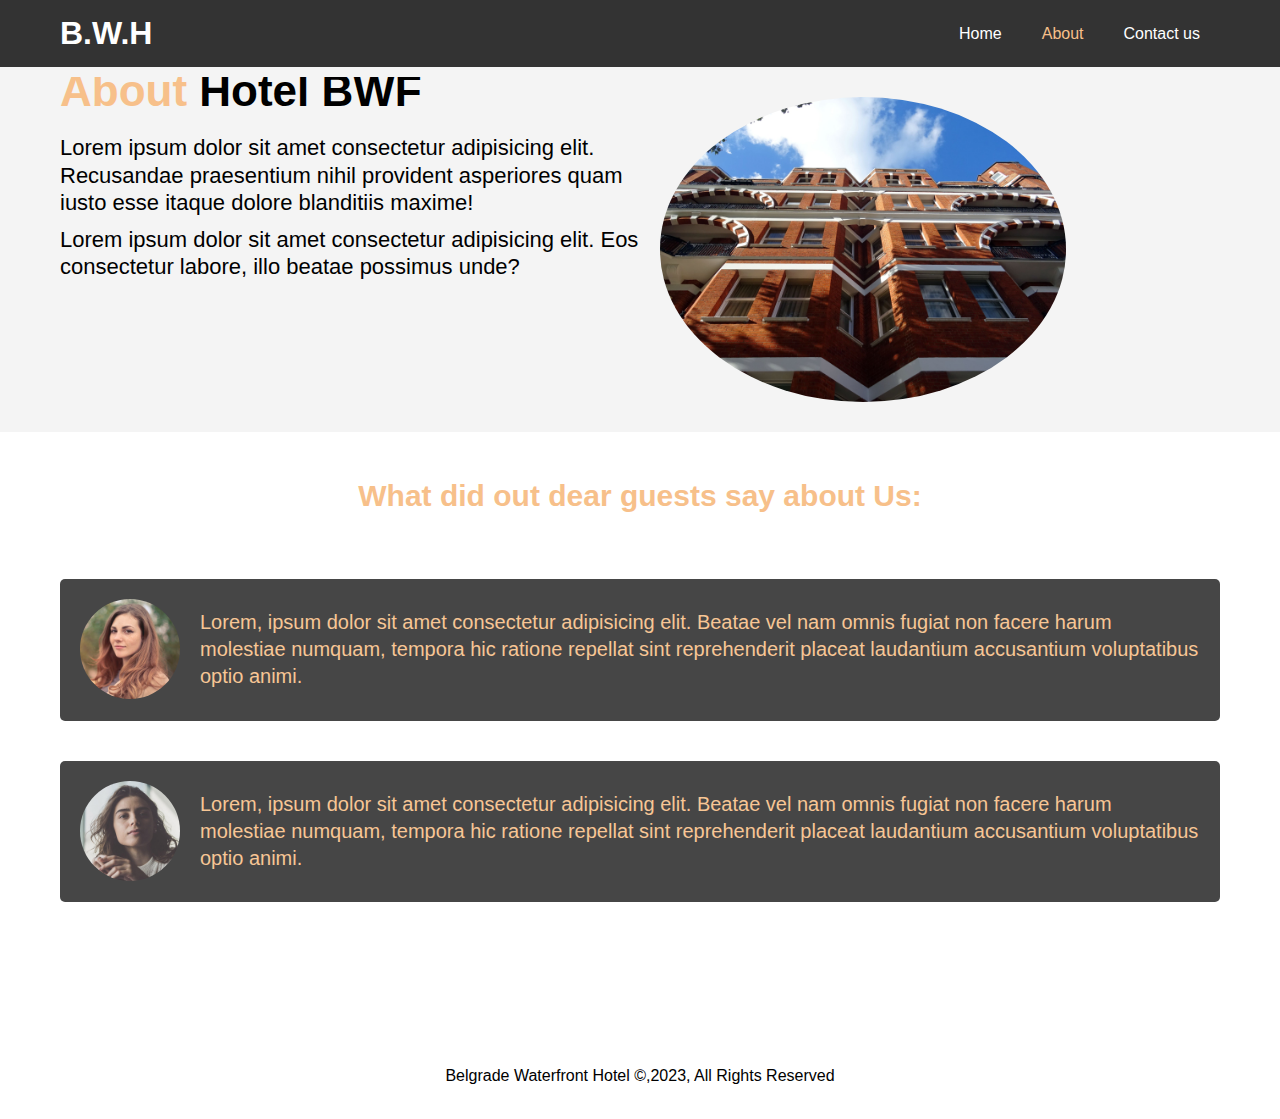
==== Hotel Website/about.html @ cf5e38e8 "Add files via upload" ====
<!DOCTYPE html>
<html lang="en">
<head>
    <meta charset="UTF-8">
    <meta http-equiv="X-UA-Compatible" content="IE=edge">
    <meta name="viewport" content="width=device-width, initial-scale=1.0">
    <meta name="discription" content="Welcome to out hotel in Belgrade">
    <meta name="keywords" content="hotel,serbia,belgrade hotels,belgrade,serbia">
    
    <link rel="stylesheet" href="css/style.css">

    <title>Belgrade Waterfront Hotel ~ About</title>
</head>
<body>
    <header>
        <nav id="navbar">
            <div class="container">
                <h1 class="logo"><a href="index.html">B.W.H</a></h1>
            <ul>
                <li><a href="index.html">Home</a></li>
            <li><a class="curent" href="about.html">About</a></li>
            <li><a href="contact.html">Contact us</a></li>
            </ul>
            </div>
            
        </nav>
    </header>
    <section id="about-info" class="bg-light py-3">
        <div class="container">
            <div class="info-left">
                <h1 class="l-heading"><span class="text-primary">About</span> Hotel BWF</h1>
                <p>Lorem ipsum dolor sit amet consectetur adipisicing elit. Recusandae praesentium nihil provident asperiores quam iusto esse itaque dolore blanditiis maxime!</p>
                <p>Lorem ipsum dolor sit amet consectetur adipisicing elit. Eos consectetur labore, illo beatae possimus unde?</p>   </div>
                <div class="info-right">
                    <img src="./pic/photo-2.jpg" alt="hotel">
                </div>
            
        </div>
    </section>
    <section id="testimonials" class="py-3">
        <div class="container">
            <h2 class="l-heading">What did out dear guests say about Us:</h2>
            <div class="testimonial bg-primary">
                <img src="./pic/person-1.jpg" alt="Natasa">
                <p>Lorem, ipsum dolor sit amet consectetur adipisicing elit. Beatae vel nam omnis fugiat non facere harum molestiae numquam, tempora hic ratione repellat sint reprehenderit placeat laudantium accusantium voluptatibus optio animi.</p>
            </div>
            <div class="testimonial bg-primary">
                <img src="./pic/person-2.jpg" alt="Natasa">
                <p>Lorem, ipsum dolor sit amet consectetur adipisicing elit. Beatae vel nam omnis fugiat non facere harum molestiae numquam, tempora hic ratione repellat sint reprehenderit placeat laudantium accusantium voluptatibus optio animi.</p>
            </div>
        </div>
    </section>
            
            
    <div class="clr"></div>
    <footer id="main-footer">
        <p>Belgrade Waterfront Hotel &copy,2023, All Rights Reserved  </p>

    </footer>
</body>
</html>
---- Hotel Website/css/style.css ----
:root{
    --white:#fff;
    --gray:#333;
    --orange:#f7c08a;
}
*{
    margin: 0;
    padding: 0;
    box-sizing: border-box;
}
body{
    font-family: 'Segoe UI', Tahoma, Geneva, Verdana, sans-serif;
    line-height: 1.7em;
}
a{
    color:var(--gray);
    text-decoration: none;
}
h1,h2,h3{
    padding-bottom: 20px;
}
p{
    margin: 10px 0px;
}
/*Utility classes*/
.container{
    margin: auto;
    max-width: 1200px;
    overflow: auto;
    padding: 0 20px
}
/*Padding*/
.py-1{
    padding: 10px 0;
}
.py-2{
    padding: 10px 0;
}
.py-3{
    padding: 10px 0;
}
.text-primary{
    color:var(--orange);
}
.lead{
    font-size: 20px;
}
.bg-dark{
    background: var(--gray);
    color: #333;
}
.bg-light{
    background: #f4f4f4;
    color:var(--orange)
}
.bg-primary{
    background: var(--gray);
    color:var(--orange);
}
/*Navbar*/
#navbar{
    background-color:var(--gray);
    color:var(--white);
    overflow: auto;
}
#navbar a{
    color:var(--white);
}
#navbar h1{
    float:left;
    padding-top:20px
}
#navbar ul{
    list-style: none;
    float:right;
}
#navbar ul li {
    float: left;
}
#navbar ul li a{
    display: block;
    padding: 20px;
    text-align: center;
}
#navbar ul li a.curent,
#navbar ul li a:hover {
    background-color:var(--gray);
    color:var(--orange);
}
/*showcase*/
#showcase{
    background: url(../pic/showcase.jpg) no-repeat center/cover;
    height: 600px;
}
#showcase .showcase-content{
    color:var(--white);
    text-align: center;
    padding-top: 170px;
}
#showcase .showcase-content h1{
    font-size: 60px;
    line-height: 1.2em;
}
#showcase .showcase-content p{
    font-size: 20px;
    line-height: 1.2em;
}
.btn{
    display:inline-block ;
    font-size: large;
    color: var(--white);
    background-color:var(--gray) ;
    padding: 13px 20px;
    border: none;
    cursor: pointer;
    border-radius: 10px;
}
.btn:hover{
    background:#f7c08a ;
    color:var(--gray);
}
.btn-light{
    background: var(--gray);
    color:var(--orange);
    overflow: auto;
}

/*Home Info*/
#home-info{
    height: 400px;
    background-color: var(--white);
}
#home-info .info-img{
    float:left;
    width: 50%;
    background: url('../pic/photo-1.jpg') no-repeat;
    min-height: 100%;
}
#home-info .info-content{
    float: right;
    width: 50%;
    height: 100%;
    text-align: center;
    padding: 50px 30px;
    overflow: hidden;
}
#home-info .info-content p{
    padding-bottom:30px;
    font-size: 20px;
}

/*Features*/
.box{
    float:left;
    width: 33.3%;
    padding: 50px;
    text-align: center;
}
.box h3{
    margin-top: 10px;
}
/*Footer*/
#main-footer{
    text-align: center;
    padding: 20px;
}
.clr{
    clear:both;
}


/*About info*/
#about-info{
    background-color: #f4f4f4;
    color:#000;
}
#about-info .info-right{
    float: right;
    width: 50%;
    min-height: 100%;
}
#about-info .info-right img{
    display: block;
    width: 70%;
    border-radius: 50%;
    margin: 20px;
}
#about-info .info-left{
    float: left;
    width: 50%;
    min-height: 100%;
    font-size: 22px;

}
#testimonials{
    height: 600px;
    background-image: url(../pic/person-1.jpg) no-repeat center center/cover;
    padding-top: 50px;
}
#testimonials h2{
    color:#f7c08a;
    text-align: center;
    padding-bottom: 70px;
    font-size: 30px;
}
#testimonials p{
    font-size: 20px;
}
#testimonials .testimonial{
    padding: 20px;
    margin-bottom: 40px;
    border-radius: 5px;
    opacity: 0.9;
}
#testimonials .testimonial img{
    width: 100px;
    float:left;
    margin-right: 20px;
    border-radius: 50%;
}
/*Contact form*/
#contact-form .form-group{
    margin-bottom: 20px;
}
#contact-form{
    display: block;
    margin-bottom: 5px;
}
#contact-form input,
#contact-form textarea{
    width:100%;
    padding: 10px;
    border: 2px solid #ddd;
}
#contact-form textarea{
    height: 200px;
}
#contact-form input:focus,
#contact-form textarea:focus{
    outline:none;
    border-color: #4169e1;
}
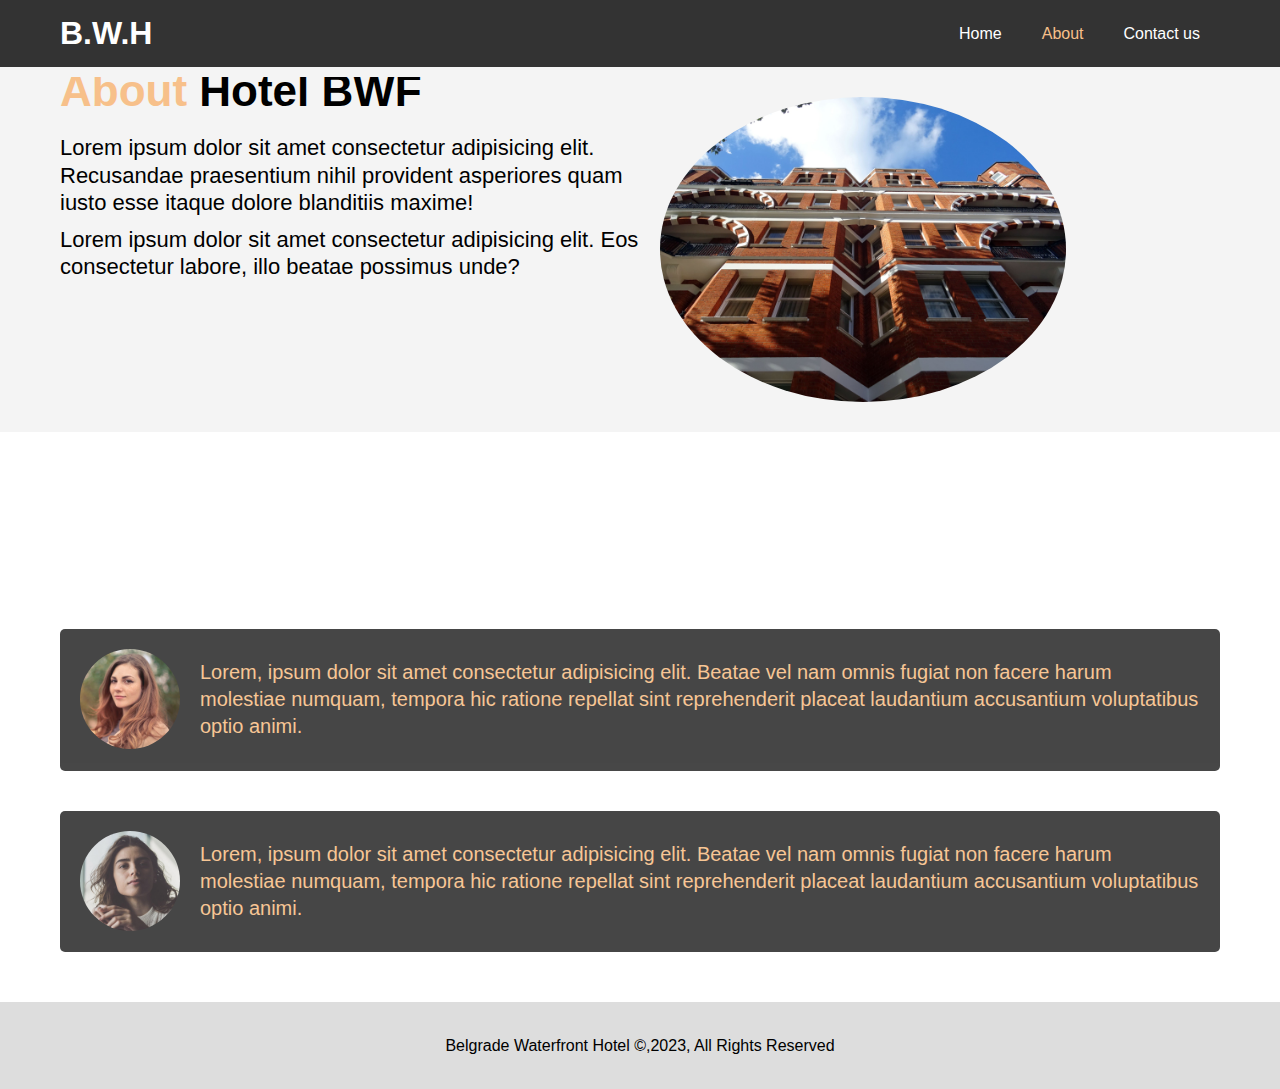
==== commit ecf1deec: "Add files via upload" ====
--- a/Hotel Website/about.html
+++ b/Hotel Website/about.html
@@ -8,6 +8,8 @@
     <meta name="keywords" content="hotel,serbia,belgrade hotels,belgrade,serbia">
     
     <link rel="stylesheet" href="css/style.css">
+    <link rel="stylesheet" media="screen and (max-width:768px)" href="css/mobile.css">
+
 
     <title>Belgrade Waterfront Hotel ~ About</title>
 </head>
--- a/Hotel Website/css/style.css
+++ b/Hotel Website/css/style.css
@@ -3,6 +3,7 @@
     --gray:#333;
     --orange:#f7c08a;
 }
+
 *{
     margin: 0;
     padding: 0;
@@ -127,7 +128,7 @@
 
 /*Home Info*/
 #home-info{
-    height: 400px;
+    height: 450px;
     background-color: var(--white);
 }
 #home-info .info-img{
@@ -162,6 +163,7 @@
 /*Footer*/
 #main-footer{
     text-align: center;
+    background-color: #ddd;
     padding: 20px;
 }
 .clr{
@@ -193,12 +195,12 @@
 
 }
 #testimonials{
-    height: 600px;
-    background-image: url(../pic/person-1.jpg) no-repeat center center/cover;
-    padding-top: 50px;
+    height: 100%;
+    background-image: url('../pic/test-bg.jpg') no-repeat center center/cover;
+    padding-top: 100px;
 }
 #testimonials h2{
-    color:#f7c08a;
+    color:#fff;
     text-align: center;
     padding-bottom: 70px;
     font-size: 30px;
--- a/Hotel Website/css/mobile.css
+++ b/Hotel Website/css/mobile.css
@@ -0,0 +1,43 @@
+#navbar .logo{
+    float: none;
+    text-align: center;
+}
+
+#navbar ul,#navbar ul li {
+    float:none;
+}
+#navbar ul li a{
+    padding: 5px;
+    border-bottom:#444 dotted 1px;
+}
+#home-info .info-img{
+    display: none;
+}
+#home-info .info-content{
+    float: none;
+    width:100% ;
+}
+.box{
+    width: 100%;
+    float: none;
+}
+#about-info .info-right,
+#about-info .info-left{
+    float: none;
+    width: 100%;
+}
+
+#about-info{
+    margin-top: 30px ;
+}
+.l-heading{
+    text-align: center;
+    line-height: 1.2em;
+}
+#testimonials{
+    width: 100%;
+    float: none;
+}
+#contact-info .box{
+    border-bottom: #ddd dotted 1px;
+}